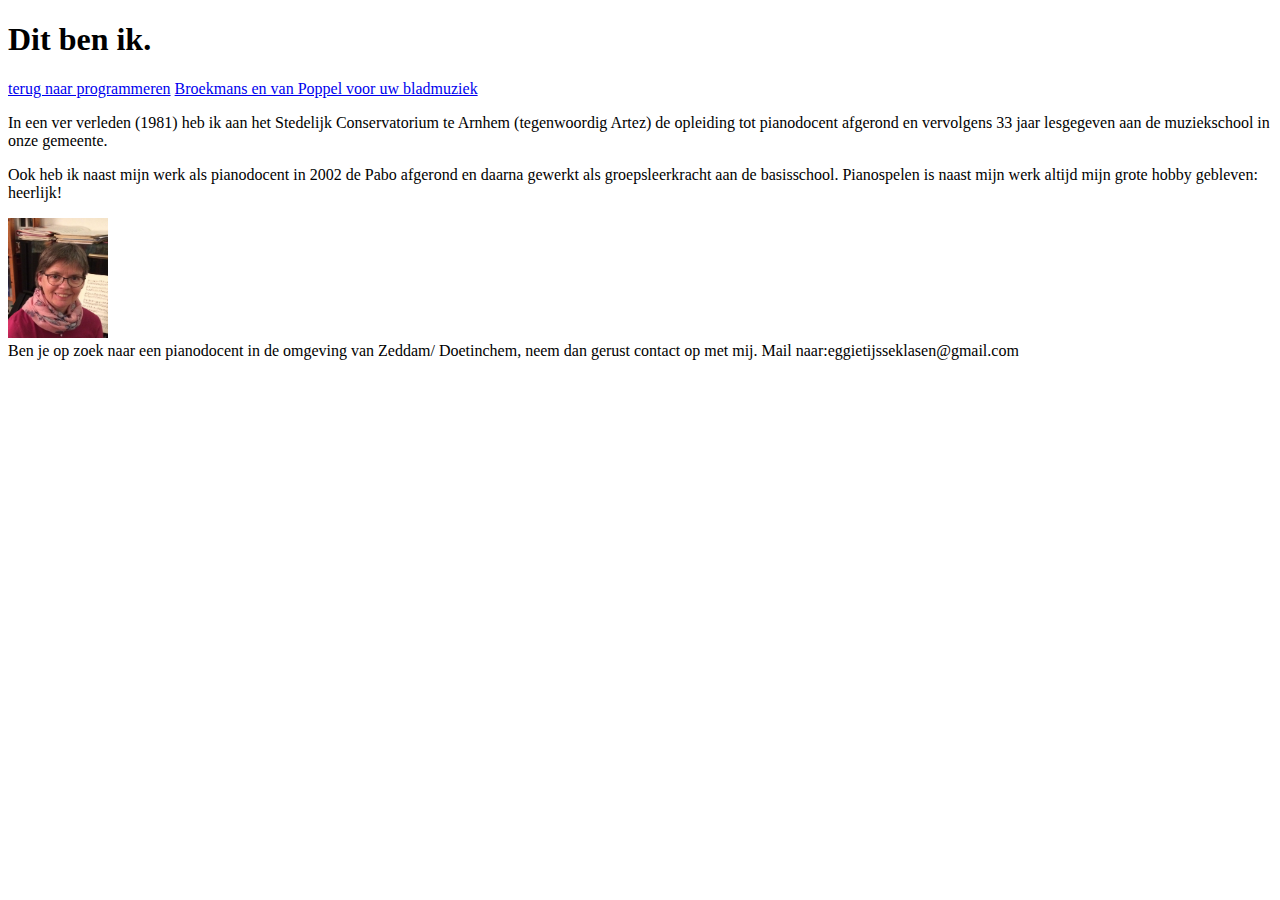
==== about me.html @ c0400c96 "Add files via upload" ====
<!DOCTYPE html>
<html>
    
    <head>
    <!--hier zet je de code in de head tags-->
       <title> About me.</title> 
    </head> 

    <body>
      <header>  
        <h1>Dit ben ik.</h1>
          <nav>
              <a href="programmeren.html">terug naar programmeren</a>
              <a href="https://www.Broekmans.com">Broekmans en van Poppel voor uw bladmuziek</a>
          </nav>
    
       </header>     
        
       <main>     
         <p>In een ver verleden (1981) heb ik aan het Stedelijk Conservatorium te Arnhem (tegenwoordig Artez) 
    de opleiding tot pianodocent afgerond en vervolgens 33 jaar lesgegeven aan de muziekschool 
    in onze gemeente.</p> Ook heb ik naast mijn werk als pianodocent in 2002 de Pabo afgerond en 
    daarna gewerkt als groepsleerkracht aan de basisschool.
    Pianospelen is naast mijn werk altijd mijn grote hobby gebleven: heerlijk!</p>
<img src="that's me.jpg" alt="Eggie" width="100" height="120">
       </main> 
       <footer>
   Ben je op zoek naar een pianodocent in de omgeving van Zeddam/ Doetinchem, neem dan gerust contact op met mij.
   Mail naar:eggietijsseklasen@gmail.com
       </footer>
    </body>  

</html>
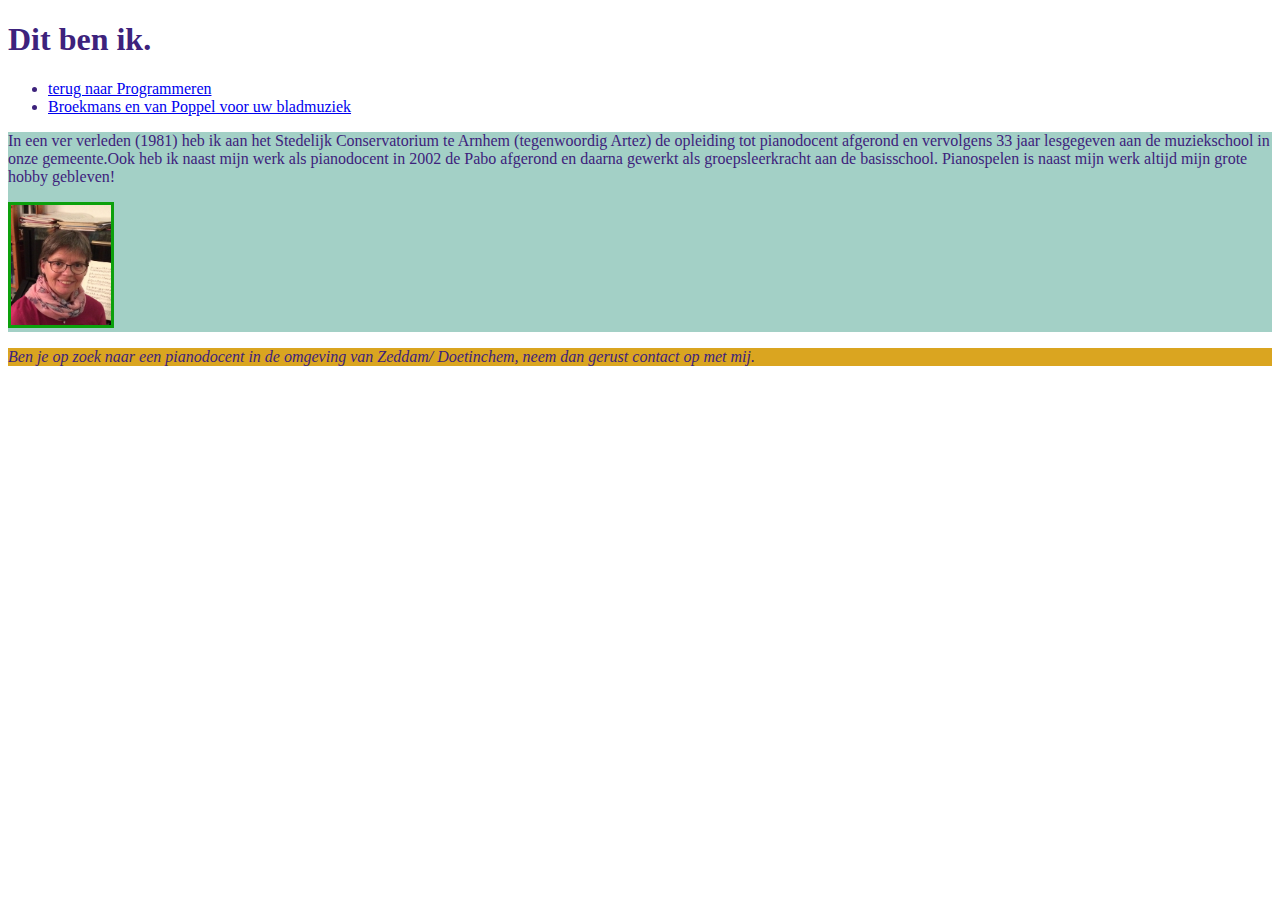
==== commit 6a518da8: "Add files via upload" ====
--- a/about me.html
+++ b/about me.html
@@ -1,33 +1,38 @@
 <!DOCTYPE html>
 <html>
-    
-    <head>
-    <!--hier zet je de code in de head tags-->
-       <title> About me.</title> 
-    </head> 
+<link rel="stylesheet" type="text/css" href="styles.css">
 
-    <body>
-      <header>  
-        <h1>Dit ben ik.</h1>
-          <nav>
-              <a href="programmeren.html">terug naar programmeren</a>
-              <a href="https://www.Broekmans.com">Broekmans en van Poppel voor uw bladmuziek</a>
-          </nav>
-    
-       </header>     
-        
-       <main>     
-         <p>In een ver verleden (1981) heb ik aan het Stedelijk Conservatorium te Arnhem (tegenwoordig Artez) 
-    de opleiding tot pianodocent afgerond en vervolgens 33 jaar lesgegeven aan de muziekschool 
-    in onze gemeente.</p> Ook heb ik naast mijn werk als pianodocent in 2002 de Pabo afgerond en 
-    daarna gewerkt als groepsleerkracht aan de basisschool.
-    Pianospelen is naast mijn werk altijd mijn grote hobby gebleven: heerlijk!</p>
-<img src="that's me.jpg" alt="Eggie" width="100" height="120">
-       </main> 
-       <footer>
-   Ben je op zoek naar een pianodocent in de omgeving van Zeddam/ Doetinchem, neem dan gerust contact op met mij.
-   Mail naar:eggietijsseklasen@gmail.com
-       </footer>
-    </body>  
+<head>
+  <!--hier zet je de code in de head tags-->
+  <title> About me.</title>
+</head>
 
-</html>
+<body>
+  <header>
+    <h1>Dit ben ik.</h1>
+    <nav>
+      <ul>
+        <li><a href="index.html">terug naar Programmeren</a></li>
+        <li><a href="https://www.Broekmans.com">Broekmans en van Poppel voor uw bladmuziek</a></li>
+      </ul>
+    </nav>
+
+  </header>
+
+  <main>
+    <p>In een ver verleden (1981) heb ik aan het Stedelijk Conservatorium te Arnhem (tegenwoordig Artez)
+      de opleiding tot pianodocent afgerond en vervolgens 33 jaar lesgegeven aan de muziekschool
+      in onze gemeente.Ook heb ik naast mijn werk als pianodocent in 2002 de Pabo afgerond en
+      daarna gewerkt als groepsleerkracht aan de basisschool.
+      Pianospelen is naast mijn werk altijd mijn grote hobby gebleven!</p>
+    <img src="that's me.jpg" alt="Eggie" width="100" height="120" class="greenborder">
+  </main>
+  <footer>
+    <p class="backgroundextra">Ben je op zoek naar een pianodocent in de omgeving van
+      Zeddam/ Doetinchem,
+      neem dan gerust contact op met mij.</p>
+
+  </footer>
+</body>
+
+</html>--- a/styles.css
+++ b/styles.css
@@ -0,0 +1,22 @@
+body { 
+    color:rgb(61, 34, 124);
+}
+
+.greenborder {
+    border: 3px solid rgb(12, 160, 12);
+}
+
+.background {
+    background-color:yellowgreen;
+}
+main{background-color:rgba(160, 206, 196, 0.966)}
+
+.backgroundextra {background-color: goldenrod;}
+
+footer {
+    font-style: italic }
+
+
+
+
+  
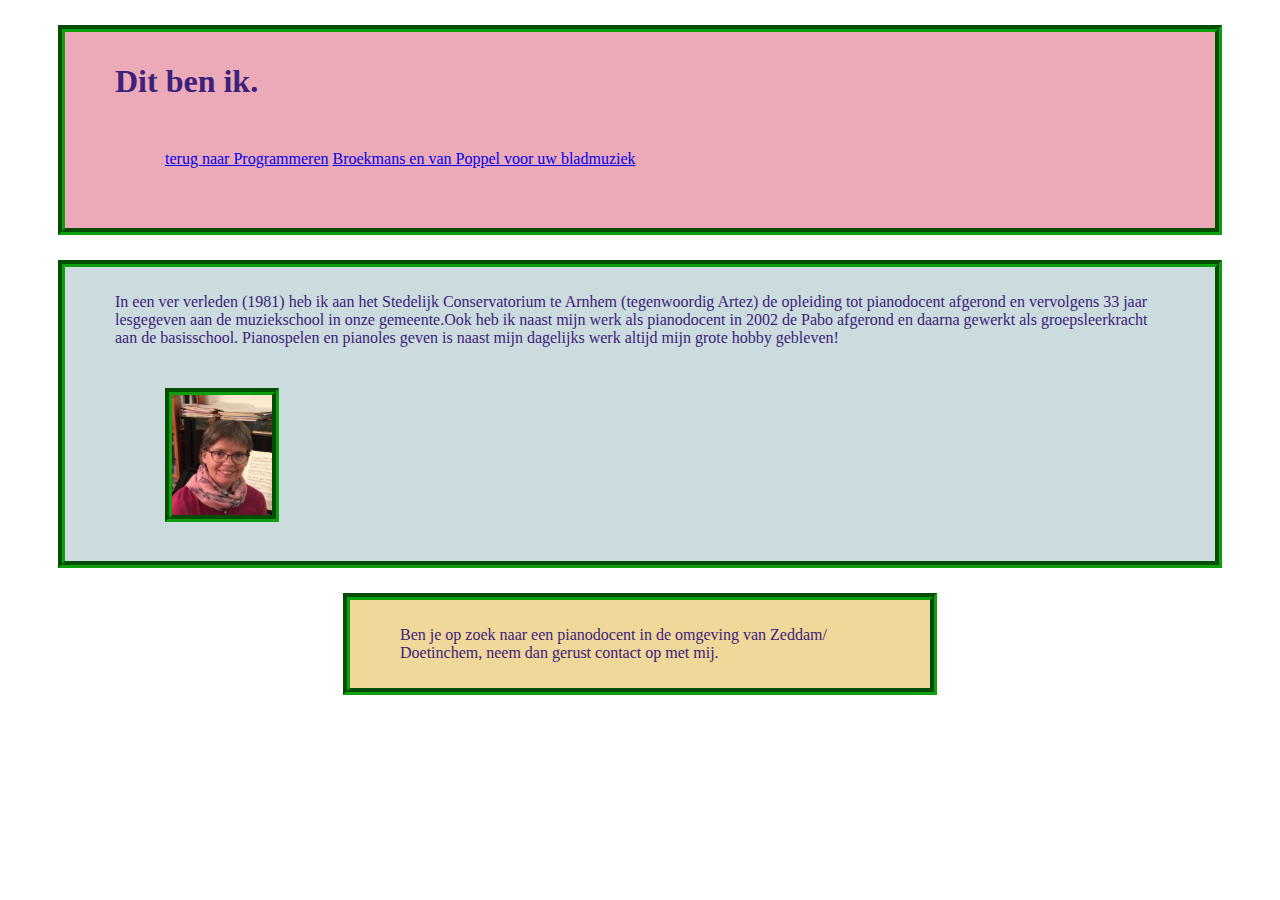
==== commit 5d011d77: "Add files via upload" ====
--- a/about me.html
+++ b/about me.html
@@ -8,7 +8,7 @@
 </head>
 
 <body>
-  <header>
+  <header class="background greenborder">
     <h1>Dit ben ik.</h1>
     <nav>
       <ul>
@@ -19,16 +19,17 @@
 
   </header>
 
-  <main>
+  <main class="backgrounda greenborder">
     <p>In een ver verleden (1981) heb ik aan het Stedelijk Conservatorium te Arnhem (tegenwoordig Artez)
       de opleiding tot pianodocent afgerond en vervolgens 33 jaar lesgegeven aan de muziekschool
       in onze gemeente.Ook heb ik naast mijn werk als pianodocent in 2002 de Pabo afgerond en
       daarna gewerkt als groepsleerkracht aan de basisschool.
-      Pianospelen is naast mijn werk altijd mijn grote hobby gebleven!</p>
+      Pianospelen en pianoles geven is naast mijn dagelijks werk altijd mijn grote hobby gebleven!</p>
     <img src="that's me.jpg" alt="Eggie" width="100" height="120" class="greenborder">
   </main>
-  <footer>
-    <p class="backgroundextra">Ben je op zoek naar een pianodocent in de omgeving van
+  <footer class="backgroundb container">
+    <p>Ben je op zoek naar een pianodocent in de omgeving
+      van
       Zeddam/ Doetinchem,
       neem dan gerust contact op met mij.</p>
 
--- a/styles.css
+++ b/styles.css
@@ -3,20 +3,36 @@
 }
 
 .greenborder {
-    border: 3px solid rgb(12, 160, 12);
+    border: 7px groove rgb(12, 160, 12);
+    margin: 25px 50px
+    
 }
 
 .background {
-    background-color:yellowgreen;
+    background-color:rgb(236, 169, 183);
 }
-main{background-color:rgba(160, 206, 196, 0.966)}
+.backgrounda {background-color:rgba(201, 218, 221, 0.966)
+}
 
-.backgroundextra {background-color: goldenrod;}
+.backgroundb {background-color: rgb(240, 215, 154);}
+
+.container{border:7px groove rgb(12, 160, 12); margin:0 auto;width:500px ;}
+
+
+header {
+  padding: 10px 30px 10px 50px;
+}
+
+main {
+  padding: 10px 50px;
+}
 
 footer {
-    font-style: italic }
+  padding: 10px 30px 10px 50px;
+}
+ul{ list-style-type:none;margin:50px;padding:0;}
 
 
 
-
-  
+li {
+   display: inline;}